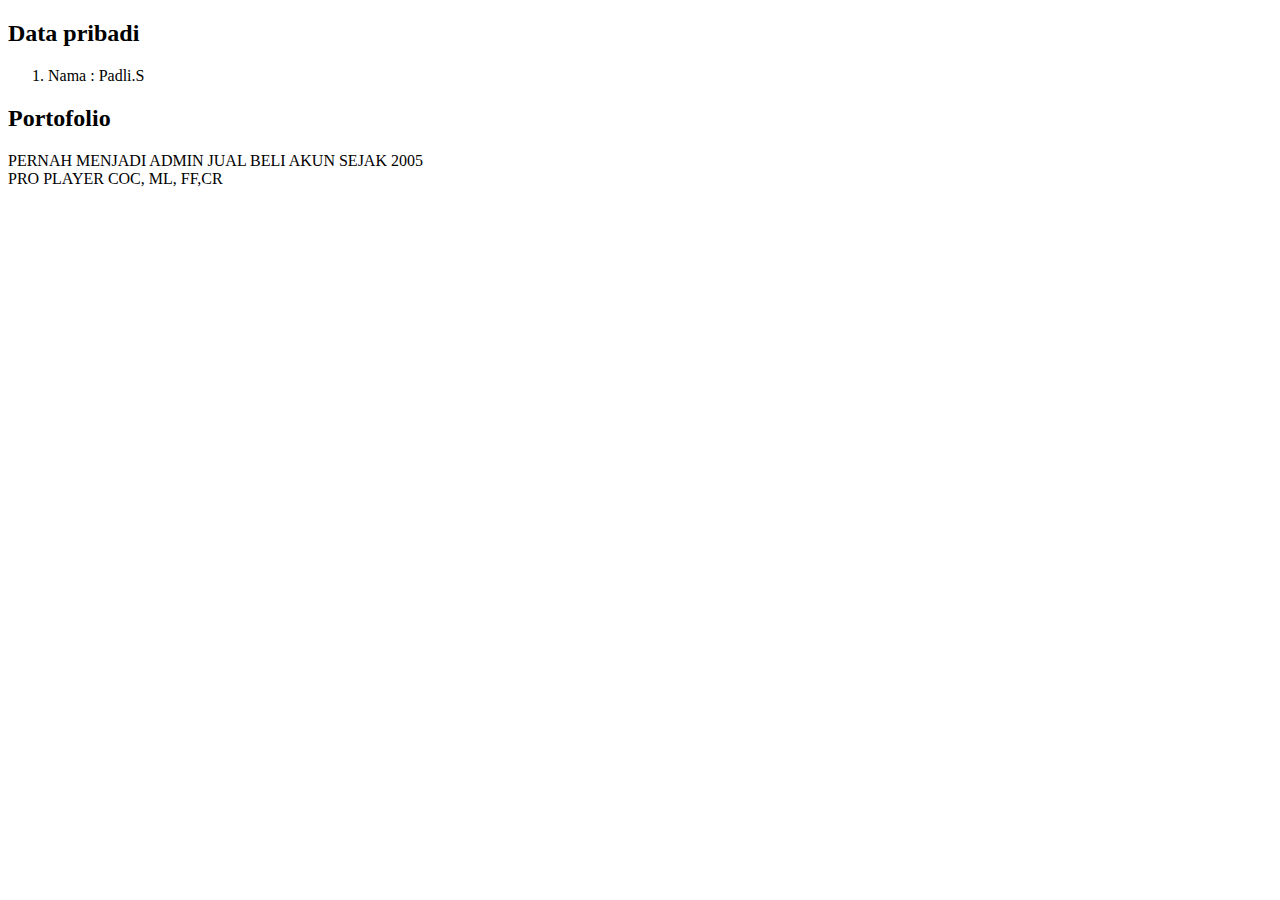
==== tes 1.html @ 6d108a1f "test" ====
<!DOCTYPE html>
<html lang="id">
<head>
    <meta charset="UTF-8">
    <meta name="viewport" content="width=device-width, initial-scale=1.0">
    <title>fadli github</title>
</head>
<body>
    <h2>Data pribadi </h2>
    <ol>
        <li>Nama : Padli.S</li>
        
    </ol>
    <h2>Portofolio </h2>
    <li>PERNAH MENJADI ADMIN JUAL BELI AKUN SEJAK 2005</li>
    <li>PRO PLAYER COC, ML, FF,CR</li>
</body>
</html>
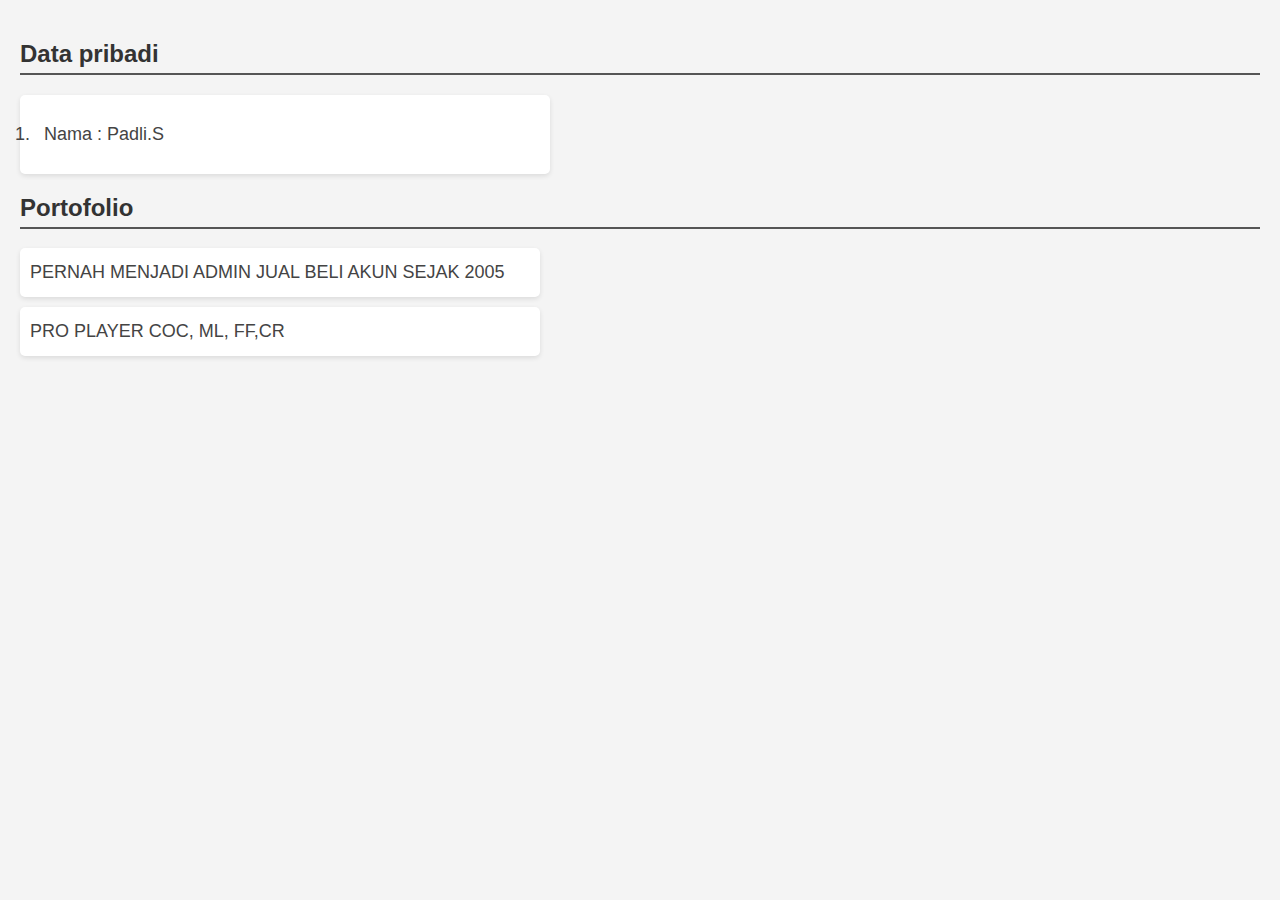
==== commit 5f11fa04: "test" ====
--- a/tes 1.html
+++ b/tes 1.html
@@ -4,13 +4,61 @@
     <meta charset="UTF-8">
     <meta name="viewport" content="width=device-width, initial-scale=1.0">
     <title>fadli github</title>
+    <style>
+        body {
+    font-family: Arial, sans-serif;
+    background-color: #f4f4f4;
+    margin: 0;
+    padding: 20px;
+}
+
+h2 {
+    color: #333;
+    border-bottom: 2px solid #555;
+    padding-bottom: 5px;
+    
+}
+
+ol, li {
+    font-size: 18px;
+    color: #444;
+    line-height: 1.6;
+    padding-left: 9px;
+}
+
+ol {
+    background: #fff;
+    padding: 15px;
+    border-radius: 5px;
+    box-shadow: 0 2px 5px rgba(0, 0, 0, 0.1);
+    max-width: 500px;
+}
+
+li {
+    margin: 10px 0;
+}
+
+body > li {
+    list-style: none;
+    background: #fff;
+    padding: 10px;
+    border-radius: 5px;
+    box-shadow: 0 2px 5px rgba(0, 0, 0, 0.1);
+    max-width: 500px;
+    margin-bottom: 10px;
+}
+
+    </style>
 </head>
 <body>
     <h2>Data pribadi </h2>
-    <ol>
-        <li>Nama : Padli.S</li>
+    <div class="container">
+        <ol>
+            <li>Nama : Padli.S</li>
+            
+        </ol>
+    </div>
         
-    </ol>
     <h2>Portofolio </h2>
     <li>PERNAH MENJADI ADMIN JUAL BELI AKUN SEJAK 2005</li>
     <li>PRO PLAYER COC, ML, FF,CR</li>
